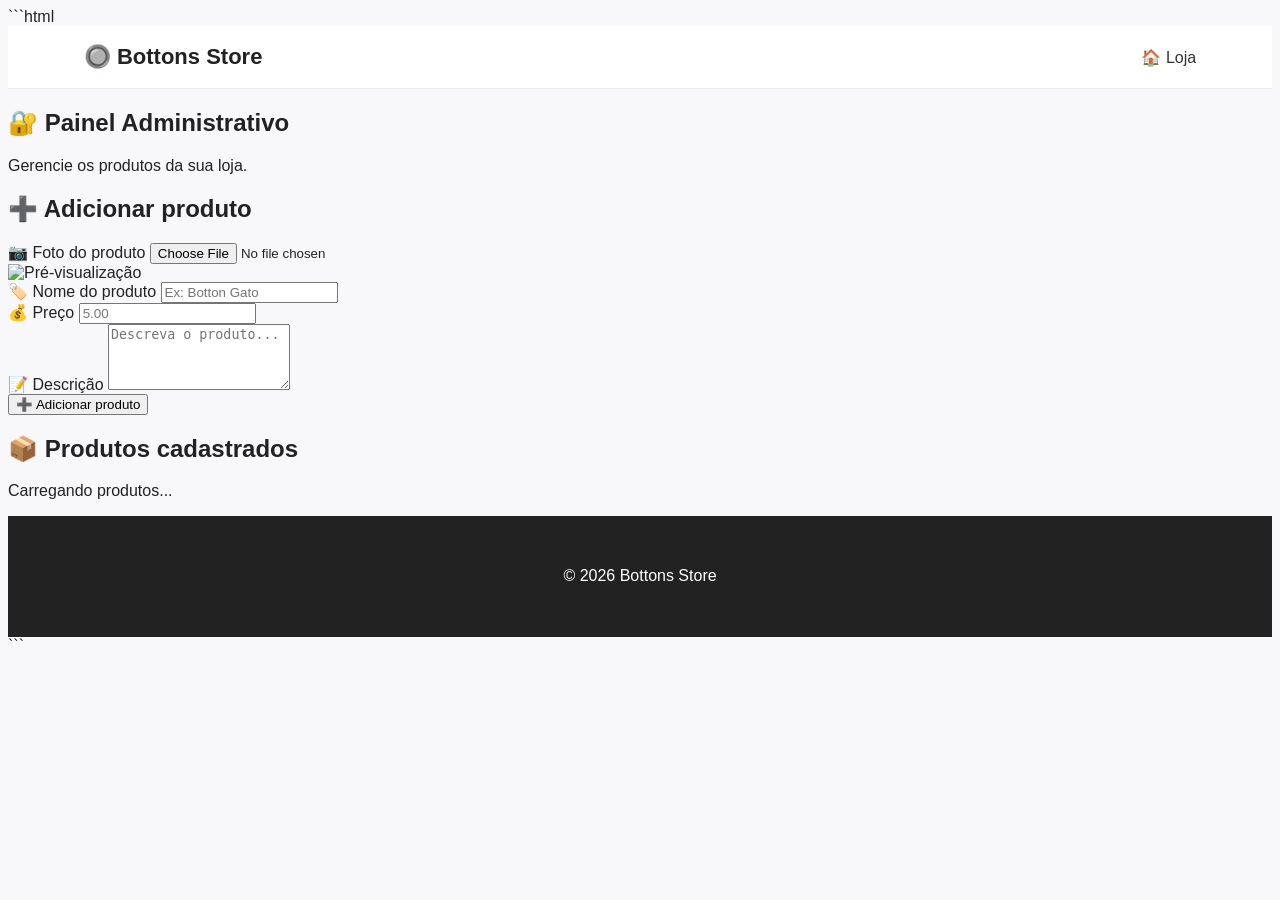
==== admin.html @ 3d9e1069 "Create admin.html" ====
```html
<!DOCTYPE html>
<html lang="pt-BR">

<head>
    <meta charset="UTF-8">
    <meta name="viewport" content="width=device-width, initial-scale=1.0">

    <title>Painel Administrativo - Bottons Store</title>

    <link rel="stylesheet" href="style.css">
</head>

<body>

    <!-- CABEÇALHO -->

    <header class="header">

        <div class="logo">
            🔘 Bottons Store
        </div>

        <nav>
            <a href="index.html">🏠 Loja</a>
        </nav>

    </header>


    <!-- PAINEL -->

    <main class="admin">

        <section class="admin-header">

            <h1>🔐 Painel Administrativo</h1>

            <p>
                Gerencie os produtos da sua loja.
            </p>

        </section>


        <!-- ADICIONAR PRODUTO -->

        <section class="admin-card">

            <h2>➕ Adicionar produto</h2>

            <form id="form-produto">

                <!-- FOTO -->

                <div class="campo">

                    <label for="imagem">
                        📷 Foto do produto
                    </label>

                    <input
                        type="file"
                        id="imagem"
                        accept="image/*"
                        required
                    >

                    <div id="preview-container">
                        <img
                            id="preview"
                            alt="Pré-visualização"
                        >
                    </div>

                </div>


                <!-- NOME -->

                <div class="campo">

                    <label for="nome">
                        🏷️ Nome do produto
                    </label>

                    <input
                        type="text"
                        id="nome"
                        placeholder="Ex: Botton Gato"
                        required
                    >

                </div>


                <!-- PREÇO -->

                <div class="campo">

                    <label for="preco">
                        💰 Preço
                    </label>

                    <input
                        type="number"
                        id="preco"
                        placeholder="5.00"
                        min="0"
                        step="0.01"
                        required
                    >

                </div>


                <!-- DESCRIÇÃO -->

                <div class="campo">

                    <label for="descricao">
                        📝 Descrição
                    </label>

                    <textarea
                        id="descricao"
                        placeholder="Descreva o produto..."
                        rows="4"
                    ></textarea>

                </div>


                <!-- BOTÃO -->

                <button
                    type="submit"
                    class="admin-button"
                >
                    ➕ Adicionar produto
                </button>

            </form>

        </section>


        <!-- LISTA DE PRODUTOS -->

        <section class="admin-card">

            <h2>📦 Produtos cadastrados</h2>

            <div
                id="admin-produtos"
                class="admin-produtos"
            >
                <p>Carregando produtos...</p>
            </div>

        </section>

    </main>


    <!-- RODAPÉ -->

    <footer>

        <p>
            © 2026 Bottons Store
        </p>

    </footer>


    <script src="admin.js"></script>

</body>

</html>
```
---- style.css ----
```css
/* =========================
   CONFIGURAÇÕES GERAIS
========================= */

* {
    margin: 0;
    padding: 0;
    box-sizing: border-box;
}

html {
    scroll-behavior: smooth;
}

body {
    font-family: Arial, Helvetica, sans-serif;
    background: #f8f8fb;
    color: #222;
}


/* =========================
   CABEÇALHO
========================= */

.header {
    position: sticky;
    top: 0;
    z-index: 1000;

    display: flex;
    align-items: center;
    justify-content: space-between;

    padding: 18px 6%;

    background: white;
    border-bottom: 1px solid #e8e8e8;
}

.logo {
    font-size: 22px;
    font-weight: bold;
}

nav {
    display: flex;
    gap: 28px;
}

nav a {
    color: #333;
    text-decoration: none;
    font-weight: 500;
}

nav a:hover {
    color: #7c3aed;
}


/* =========================
   BOTÃO DO CARRINHO
========================= */

.cart-button {
    border: none;
    background: #7c3aed;
    color: white;

    padding: 10px 16px;
    border-radius: 10px;

    cursor: pointer;
    font-size: 14px;
}

.cart-button:hover {
    background: #6d28d9;
}

#contador-carrinho {
    display: inline-flex;
    align-items: center;
    justify-content: center;

    min-width: 22px;
    height: 22px;

    margin-left: 5px;

    background: white;
    color: #7c3aed;

    border-radius: 50%;
    font-size: 12px;
    font-weight: bold;
}


/* =========================
   BANNER
========================= */

.hero {
    min-height: 500px;

    display: flex;
    align-items: center;
    justify-content: center;

    text-align: center;

    padding: 60px 20px;

    background:
        linear-gradient(
            135deg,
            #ede9fe,
            #fce7f3
        );
}

.hero-content {
    max-width: 700px;
}

.hero h1 {
    font-size: clamp(36px, 6vw, 64px);
    margin-bottom: 20px;
}

.hero p {
    font-size: 18px;
    line-height: 1.6;

    color: #555;

    margin-bottom: 30px;
}

.button {
    display: inline-block;

    padding: 14px 26px;

    border-radius: 12px;

    background: #7c3aed;
    color: white;

    text-decoration: none;
    font-weight: bold;
}

.button:hover {
    background: #6d28d9;
}


/* =========================
   PRODUTOS
========================= */

.produtos-section {
    padding: 80px 6%;
    text-align: center;
}

.produtos-section h2 {
    font-size: 36px;
    margin-bottom: 10px;
}

.subtitulo {
    color: #666;
    margin-bottom: 40px;
}


/* GRID DOS PRODUTOS */

.produtos-grid {
    display: grid;

    grid-template-columns:
        repeat(auto-fit, minmax(220px, 1fr));

    gap: 25px;

    max-width: 1200px;
    margin: auto;
}


/* CARD */

.produto {
    background: white;

    border-radius: 18px;

    overflow: hidden;

    box-shadow:
        0 5px 20px rgba(0, 0, 0, 0.08);

    transition:
        transform 0.2s,
        box-shadow 0.2s;
}

.produto:hover {
    transform: translateY(-5px);

    box-shadow:
        0 10px 30px rgba(0, 0, 0, 0.12);
}


/* IMAGEM DO PRODUTO */

.produto img {
    width: 100%;
    height: 220px;

    object-fit: cover;

    display: block;
}


/* INFORMAÇÕES */

.produto-info {
    padding: 20px;
    text-align: left;
}

.produto-info h3 {
    font-size: 20px;
    margin-bottom: 8px;
}

.produto-info p {
    color: #666;
    font-size: 14px;

    margin-bottom: 15px;
}

.preco {
    font-size: 20px;
    font-weight: bold;

    color: #7c3aed;

    margin-bottom: 15px;
}


/* BOTÃO ADICIONAR */

.adicionar {
    width: 100%;

    padding: 11px;

    border: none;
    border-radius: 10px;

    background: #7c3aed;
    color: white;

    cursor: pointer;

    font-weight: bold;
}

.adicionar:hover {
    background: #6d28d9;
}


/* =========================
   CARREGANDO
========================= */

.carregando {
    grid-column: 1 / -1;

    padding: 50px;

    color: #777;
}


/* =========================
   SOBRE
========================= */

.sobre {
    padding: 80px 20px;

    text-align: center;

    background: white;
}

.sobre h2 {
    font-size: 32px;
    margin-bottom: 20px;
}

.sobre p {
    max-width: 650px;

    margin: auto;

    line-height: 1.7;

    color: #666;
}


/* =========================
   CARRINHO
========================= */

.carrinho {
    position: fixed;

    inset: 0;

    z-index: 2000;

    display: none;

    background: rgba(0, 0, 0, 0.5);
}

.carrinho.ativo {
    display: flex;

    justify-content: flex-end;
}

.carrinho-conteudo {
    width: min(420px, 100%);

    height: 100%;

    padding: 30px;

    background: white;

    overflow-y: auto;

    position: relative;
}

.fechar-carrinho {
    position: absolute;

    top: 20px;
    right: 20px;

    border: none;

    background: none;

    font-size: 24px;

    cursor: pointer;
}

.carrinho-conteudo h2 {
    margin-bottom: 30px;
}

.total {
    margin-top: 30px;

    padding-top: 20px;

    border-top: 1px solid #ddd;

    font-size: 18px;
}

.finalizar {
    width: 100%;

    margin-top: 20px;

    padding: 14px;

    border: none;

    border-radius: 10px;

    background: #7c3aed;
    color: white;

    cursor: pointer;

    font-weight: bold;
}

.finalizar:hover {
    background: #6d28d9;
}


/* =========================
   RODAPÉ
========================= */

footer {
    padding: 30px;

    text-align: center;

    background: #222;
    color: white;

    line-height: 1.8;
}


/* =========================
   CELULAR
========================= */

@media (max-width: 700px) {

    .header {
        padding: 15px 4%;
    }

    nav {
        display: none;
    }

    .logo {
        font-size: 18px;
    }

    .hero {
        min-height: 450px;
    }

    .produtos-section {
        padding: 60px 5%;
    }

    .produtos-section h2 {
        font-size: 30px;
    }

    .produtos-grid {
        grid-template-columns:
            repeat(2, 1fr);

        gap: 15px;
    }

    .produto img {
        height: 170px;
    }

    .produto-info {
        padding: 14px;
    }

    .produto-info h3 {
        font-size: 17px;
    }

}
```
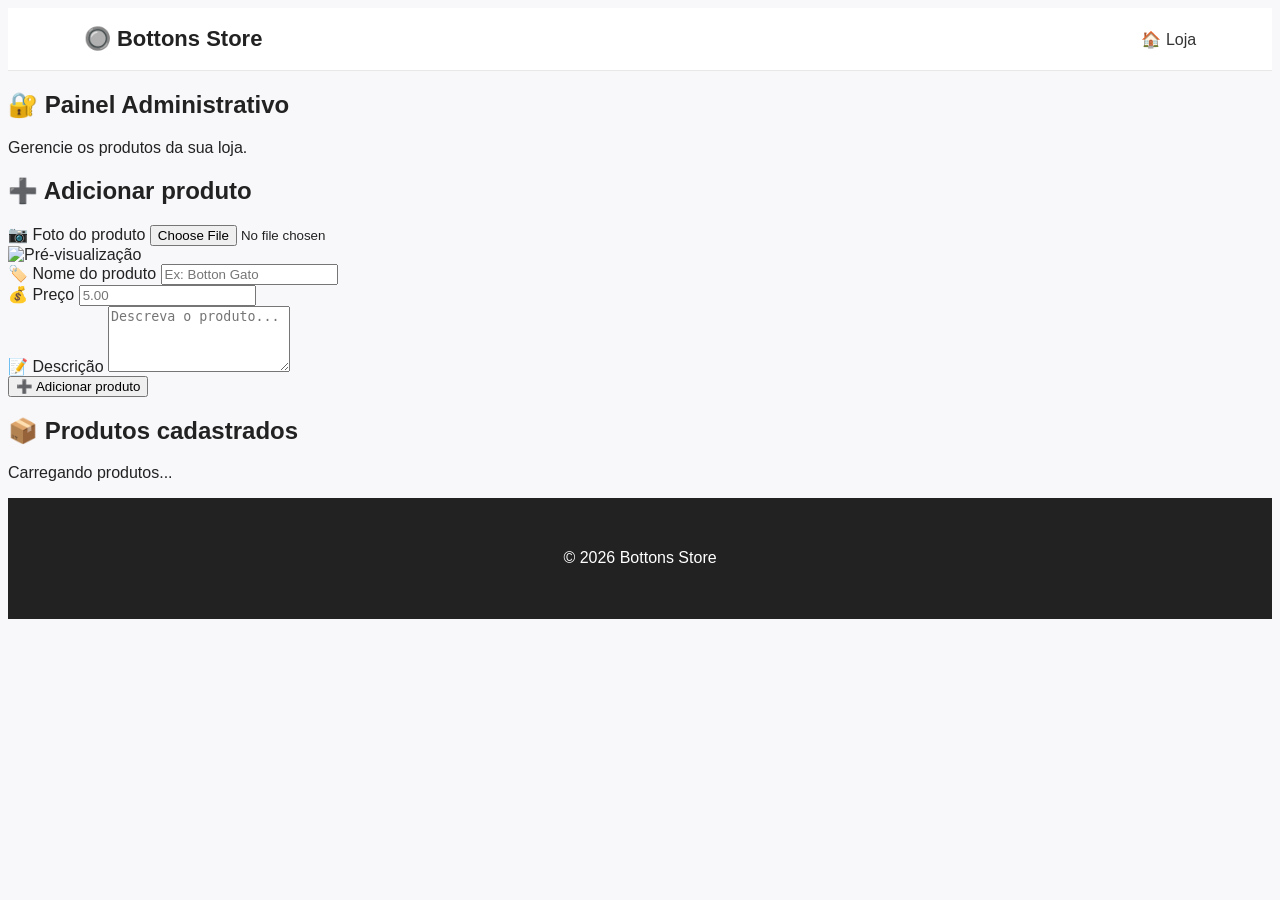
==== commit 62df80bb: "Update admin.html" ====
--- a/admin.html
+++ b/admin.html
@@ -1,4 +1,4 @@
-```html
+
 <!DOCTYPE html>
 <html lang="pt-BR">
 
@@ -179,4 +179,3 @@
 </body>
 
 </html>
-```
